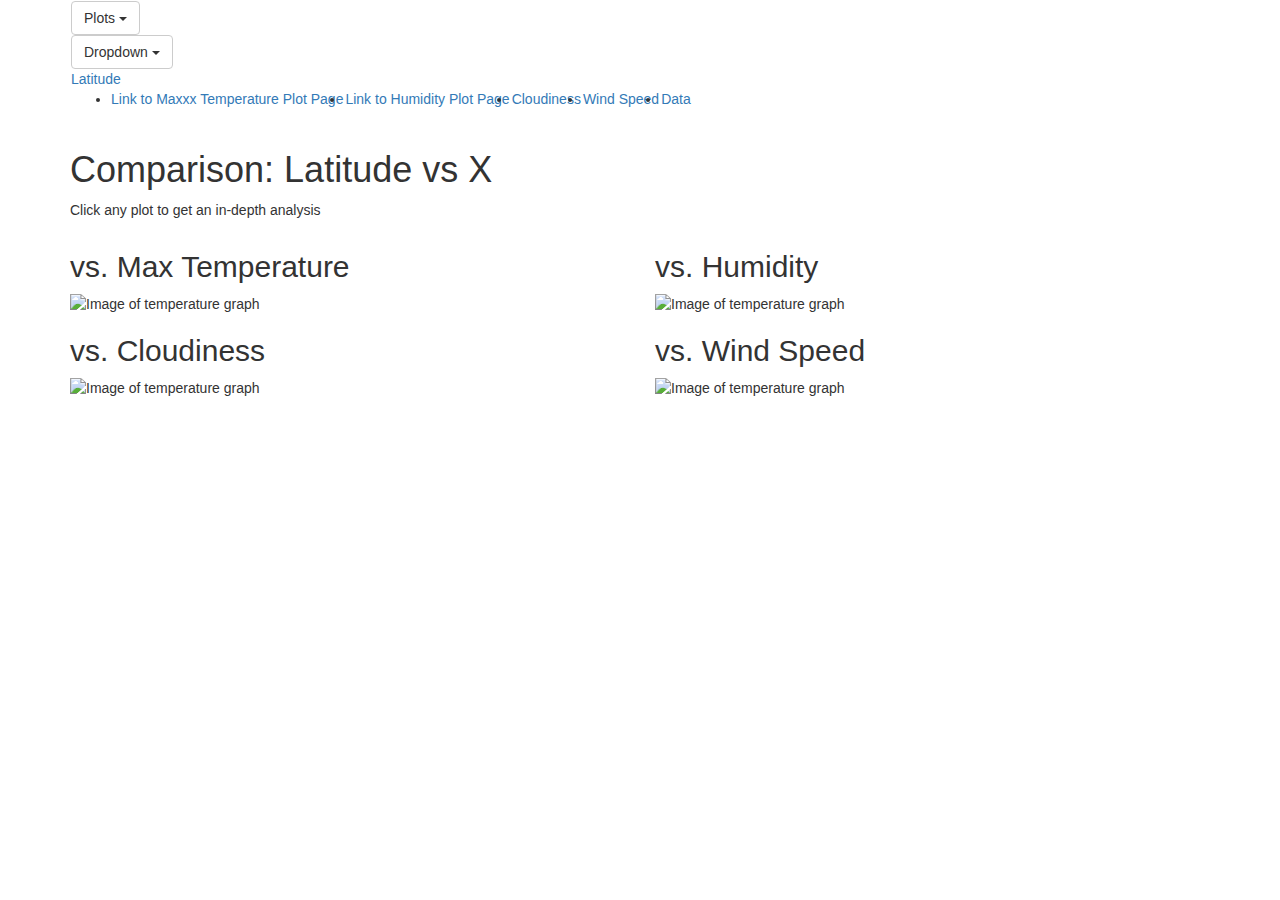
==== comparison.html @ 5c49d95c "progress on pages design. still need to implement media queries and fix dropdown" ====
<!DOCTYPE HTML>		
		
	<html lang="en-us">	
	<head>	
        <meta charset="UTF-8">
        <title>comparison</title>
        <script type="text/javascript" src="Scripts/jquery-2.1.1.min.js"></script>
        <script type="text/javascript" src="Scripts/bootstrap.min.js"></script>        <script type="text/javascript" src="js/bootstrap/bootstrap-dropdown.js"></script>
        <!-- <script>
            $(document).ready(function(){
            $('.dropdown-toggle').dropdown()
            });
        </script> -->
        <link rel="stylesheet" href="https://maxcdn.bootstrapcdn.com/bootstrap/3.3.7/css/bootstrap.min.css" integrity="sha384-BVYiiSIFeK1dGmJRAkycuHAHRg32OmUcww7on3RYdg4Va+PmSTsz/K68vbdEjh4u" crossorigin="anonymous">
        <link rel="stylesheet" type="text/css" href="style.css">
	</head>	
    <header>
        <div class="container">
            <nav class="navbar nav">
                
                <div class="dropdown">
                        <button class="btn btn-default dropdown-toggle" type="button" id="dropdownMenu1" data-toggle="dropdown" aria-haspopup="true" aria-expanded="true">
                            Plots
                            <span class="caret"></span>
                        </button>
                        <ul class="dropdown-menu" aria-labelledby="dropdownMenu1">
                            <li><a href="#">Link to Maxxx Temperature Plot Page</a></li>
                            <li><a href="#">Link to Humidity Plot Page</a></li>
                            <li><a href="#">Cloudiness</a></li>
                            <li><a href="#">Wind Speed</a></li>
                        </ul>


                </div>
 
                <div class="dropdown">
                    <button class="btn btn-default dropdown-toggle" type="button" id="dropdownMenu2" data-toggle="dropdown" aria-haspopup="true" aria-expanded="true">
                        Dropdown
                        <span class="caret"></span>
                    </button>
                    <ul class="dropdown-menu" aria-labelledby="dropdownMenu2">
                        <li><a href="#">Action</a></li>
                        <li><a href="#">Another action</a></li>
                        <li><a href="#">Something else here</a></li>
                        <li role="separator" class="divider"></li>
                        <li><a href="#">Separated link</a></li>
                    </ul>
                </div>






                <a href="file:///C:/Users/mckin/Desktop/repos/HW12_HTML/index.html" id = "home-link">Latitude</a>    
                <ul class="nav-pills">
                    <li>
                        <a href="file:///C:/Users/mckin/Desktop/repos/HW12_HTML/max_temp.html#" class = "pull-right">Link to Maxxx Temperature Plot Page</a>
                    </li>
                    <li>
                        <a href="C:\Users\mckin\Desktop\repos\HW12_HTML\humidity.html" class = "pull-right">Link to Humidity Plot Page</a>
                    </li>
                    <li>
                        <a href="#" class = "pull-right">Cloudiness</a>
                    </li>
                    <li>
                        <a href="#" class = "pull-right">Wind Speed</a>
                    </li>
                    <li>
                        <a href="C:\Users\mckin\Desktop\repos\HW12_HTML\data.html" class = "pull-right">Data</a>
                    </li>
                </ul>
            </nav>
        </div>				
    </header>                        
	<body>
        <div class="container body_container">
            <h1>Comparison: Latitude vs X</h1>
            <p>Click any plot to get an in-depth analysis</p>
            <div class="row compare">
                <div class="col-md-6">
                    <h2>vs. Max Temperature</h2>
                    <img src = "C:\Users\mckin\Desktop\repos\HW12_HTML\images\tempFig.png" alt="Image of temperature graph" class="graph_images">
                </div>
                <div class="col-md-6">
                    <h2>vs. Humidity</h2>
                    <img src = "C:\Users\mckin\Desktop\repos\HW12_HTML\images\humidityFig.png" alt="Image of temperature graph" class="graph_images">
                </div>
            </div>
            <div class="row compare">
                    <div class="col-md-6">
                        <h2>vs. Cloudiness</h2>
                        <img src = "C:\Users\mckin\Desktop\repos\HW12_HTML\images\cloudFig.png" alt="Image of temperature graph" class="graph_images">
                    </div>
                    <div class="col-md-6">
                        <h2>vs. Wind Speed</h2>
                        <img src = "C:\Users\mckin\Desktop\repos\HW12_HTML\images\windFig.png" alt="Image of temperature graph" class="graph_images">
                    </div>
                </div>
        </div>
                      
	</body>
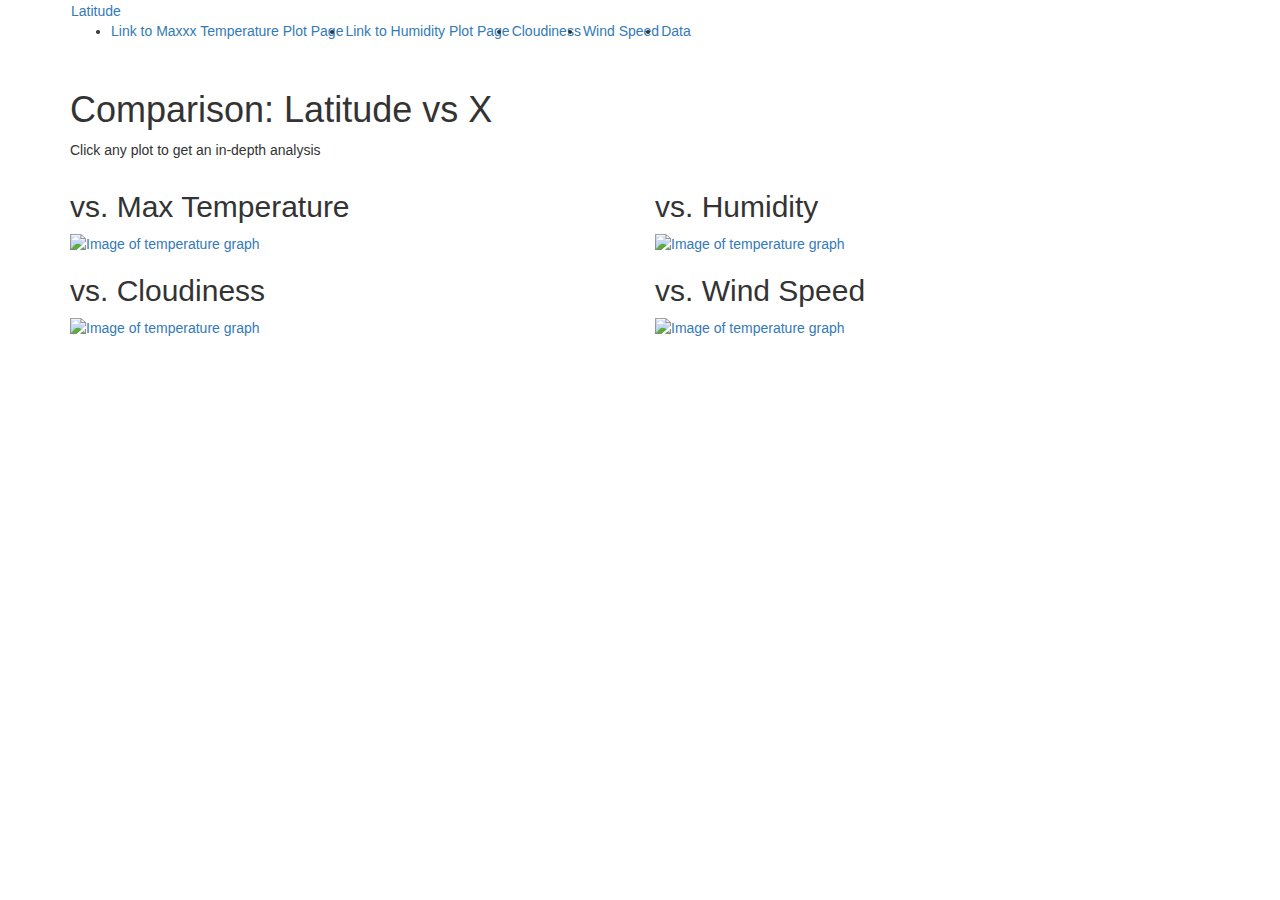
==== commit fdadaa8e: "committing changes, nearing completion" ====
--- a/comparison.html
+++ b/comparison.html
@@ -5,35 +5,95 @@
         <meta charset="UTF-8">
         <title>comparison</title>
         <script type="text/javascript" src="Scripts/jquery-2.1.1.min.js"></script>
-        <script type="text/javascript" src="Scripts/bootstrap.min.js"></script>        <script type="text/javascript" src="js/bootstrap/bootstrap-dropdown.js"></script>
-        <!-- <script>
-            $(document).ready(function(){
-            $('.dropdown-toggle').dropdown()
+        <script type="text/javascript" src="Scripts/bootstrap.min.js"></script>        
+        <link rel="stylesheet" href="https://maxcdn.bootstrapcdn.com/bootstrap/3.3.7/css/bootstrap.min.css" integrity="sha384-BVYiiSIFeK1dGmJRAkycuHAHRg32OmUcww7on3RYdg4Va+PmSTsz/K68vbdEjh4u" crossorigin="anonymous">
+
+        <script type="text/javascript" src="js/bootstrap/bootstrap-dropdown.js"></script>
+        <script>
+             $(document).ready(function(){
+                $('.dropdown-toggle').dropdown()
             });
-        </script> -->
-        <link rel="stylesheet" href="https://maxcdn.bootstrapcdn.com/bootstrap/3.3.7/css/bootstrap.min.css" integrity="sha384-BVYiiSIFeK1dGmJRAkycuHAHRg32OmUcww7on3RYdg4Va+PmSTsz/K68vbdEjh4u" crossorigin="anonymous">
+        </script>
+        
         <link rel="stylesheet" type="text/css" href="style.css">
 	</head>	
     <header>
-        <div class="container">
-            <nav class="navbar nav">
+        <div class="container nav_container">
+            <nav class="navbar nav responsive">
+                <!-- <select id="selDataset" onchange="getData(this.value)">
+                    <option value="plots_id">PLOTS</option>
+                    <option value="plot1_id">Plot 1</option>
+                    <option value="plot2_id">Plot 2</option>
+                    <option value="plot3_id">Plot 3</option>
+                </select> -->
                 
-                <div class="dropdown">
-                        <button class="btn btn-default dropdown-toggle" type="button" id="dropdownMenu1" data-toggle="dropdown" aria-haspopup="true" aria-expanded="true">
-                            Plots
-                            <span class="caret"></span>
-                        </button>
-                        <ul class="dropdown-menu" aria-labelledby="dropdownMenu1">
-                            <li><a href="#">Link to Maxxx Temperature Plot Page</a></li>
-                            <li><a href="#">Link to Humidity Plot Page</a></li>
-                            <li><a href="#">Cloudiness</a></li>
-                            <li><a href="#">Wind Speed</a></li>
-                        </ul>
+                <!-- <script src="{{ url_for('static', filename='js/app.js') }}"></script> -->
+                    
+
+                <!-- <select id="city1" onchange="optionChanged(this.value)"></select> -->
+
+                <!-- <ul class='nav'>
+                        <li class='active'>Home</li>
+                        <li>
+                            <div class="dropdown">
+                                <a class="dropdown-toggle" data-toggle="dropdown" href="#">Personal asset loans</a>
+                                <ul class="dropdown-menu" role="menu" aria-labelledby="dLabel">            
+                                    <li><a href="#">asds</a></li>
+                                    <li class="divider"></li>
+                                </ul>
+                            </div>   
+                        </li>
+                            <li>Payday loans</li>
+                        <li>About</li>
+                        <li>Contact</li>
+                </ul> -->
+                
+                
+                <!-- <div class="dropdown show">
+                    <a class="btn btn-secondary dropdown-toggle" href="#" role="button" id="dropdownMenuLink" data-toggle="dropdown" aria-haspopup="true" aria-expanded="false">
+                        Dropdown link
+                    </a>
+                    <div class="dropdown-menu" aria-labelledby="dropdownMenuLink">
+                        <a class="dropdown-item" href="#">Action</a>
+                        <a class="dropdown-item" href="#">Another action</a>
+                        <a class="dropdown-item" href="#">Something else here</a>
+                    </div>
+                </div> -->
+                
+                
+                
+                <!-- <div class="btn-group">
+                    <button type="button" class="btn btn-default dropdown-toggle" data-toggle="dropdown" aria-haspopup="true" aria-expanded="false">
+                        Action <span class="caret"></span>
+                    </button>
+                    <ul class="dropdown-menu">
+                        <li><a href="#">Action</a></li>
+                        <li><a href="#">Another action</a></li>
+                        <li><a href="#">Something else here</a></li>
+                        <li role="separator" class="divider"></li>
+                        <li><a href="#">Separated link</a></li>
+                    </ul>
+                </div> -->
+                
 
 
-                </div>
+
+                <!-- <div class="dropdown">
+                    <button class="btn btn-default dropdown-toggle" type="button" id="dropdownMenu1" data-toggle="dropdown" aria-haspopup="true" aria-expanded="true">
+                        Plots
+                        <span class="caret"></span>
+                    </button>
+                    <ul class="dropdown-menu" aria-labelledby="dropdownMenu1">
+                        <li><a href="#">Link to Maxxx Temperature Plot Page</a></li>
+                        <li><a href="#">Link to Humidity Plot Page</a></li>
+                        <li><a href="#">Cloudiness</a></li>
+                        <li><a href="C:\Users\mckin\Desktop\repos\HW12_HTML\wind.html">Wind Speed</a></li>
+                    </ul>
+                </div> -->
+
+
  
-                <div class="dropdown">
+                <!-- <div class="dropdown">
                     <button class="btn btn-default dropdown-toggle" type="button" id="dropdownMenu2" data-toggle="dropdown" aria-haspopup="true" aria-expanded="true">
                         Dropdown
                         <span class="caret"></span>
@@ -45,7 +105,7 @@
                         <li role="separator" class="divider"></li>
                         <li><a href="#">Separated link</a></li>
                     </ul>
-                </div>
+                </div> -->
 
 
 
@@ -64,7 +124,7 @@
                         <a href="#" class = "pull-right">Cloudiness</a>
                     </li>
                     <li>
-                        <a href="#" class = "pull-right">Wind Speed</a>
+                        <a href="C:\Users\mckin\Desktop\repos\HW12_HTML\wind.html" class = "pull-right">Wind Speed</a>
                     </li>
                     <li>
                         <a href="C:\Users\mckin\Desktop\repos\HW12_HTML\data.html" class = "pull-right">Data</a>
@@ -80,21 +140,29 @@
             <div class="row compare">
                 <div class="col-md-6">
                     <h2>vs. Max Temperature</h2>
-                    <img src = "C:\Users\mckin\Desktop\repos\HW12_HTML\images\tempFig.png" alt="Image of temperature graph" class="graph_images">
+                    <a href="C:\Users\mckin\Desktop\repos\HW12_HTML\max_temp.html">
+                        <img src = "C:\Users\mckin\Desktop\repos\HW12_HTML\images\tempFig.png" alt="Image of temperature graph" class="graph_images">
+                    </a>
                 </div>
                 <div class="col-md-6">
                     <h2>vs. Humidity</h2>
-                    <img src = "C:\Users\mckin\Desktop\repos\HW12_HTML\images\humidityFig.png" alt="Image of temperature graph" class="graph_images">
+                    <a href="C:\Users\mckin\Desktop\repos\HW12_HTML\humidity.html">
+                        <img src = "C:\Users\mckin\Desktop\repos\HW12_HTML\images\humidityFig.png" alt="Image of temperature graph" class="graph_images">
+                    </a>
                 </div>
             </div>
             <div class="row compare">
                     <div class="col-md-6">
                         <h2>vs. Cloudiness</h2>
-                        <img src = "C:\Users\mckin\Desktop\repos\HW12_HTML\images\cloudFig.png" alt="Image of temperature graph" class="graph_images">
+                        <a href="C:\Users\mckin\Desktop\repos\HW12_HTML\cloud.html">
+                            <img src = "C:\Users\mckin\Desktop\repos\HW12_HTML\images\cloudFig.png" alt="Image of temperature graph" class="graph_images">
+                        </a>
                     </div>
                     <div class="col-md-6">
                         <h2>vs. Wind Speed</h2>
-                        <img src = "C:\Users\mckin\Desktop\repos\HW12_HTML\images\windFig.png" alt="Image of temperature graph" class="graph_images">
+                        <a href="C:\Users\mckin\Desktop\repos\HW12_HTML\wind.html">
+                            <img src = "C:\Users\mckin\Desktop\repos\HW12_HTML\images\windFig.png" alt="Image of temperature graph" class="graph_images">
+                        </a>
                     </div>
                 </div>
         </div>
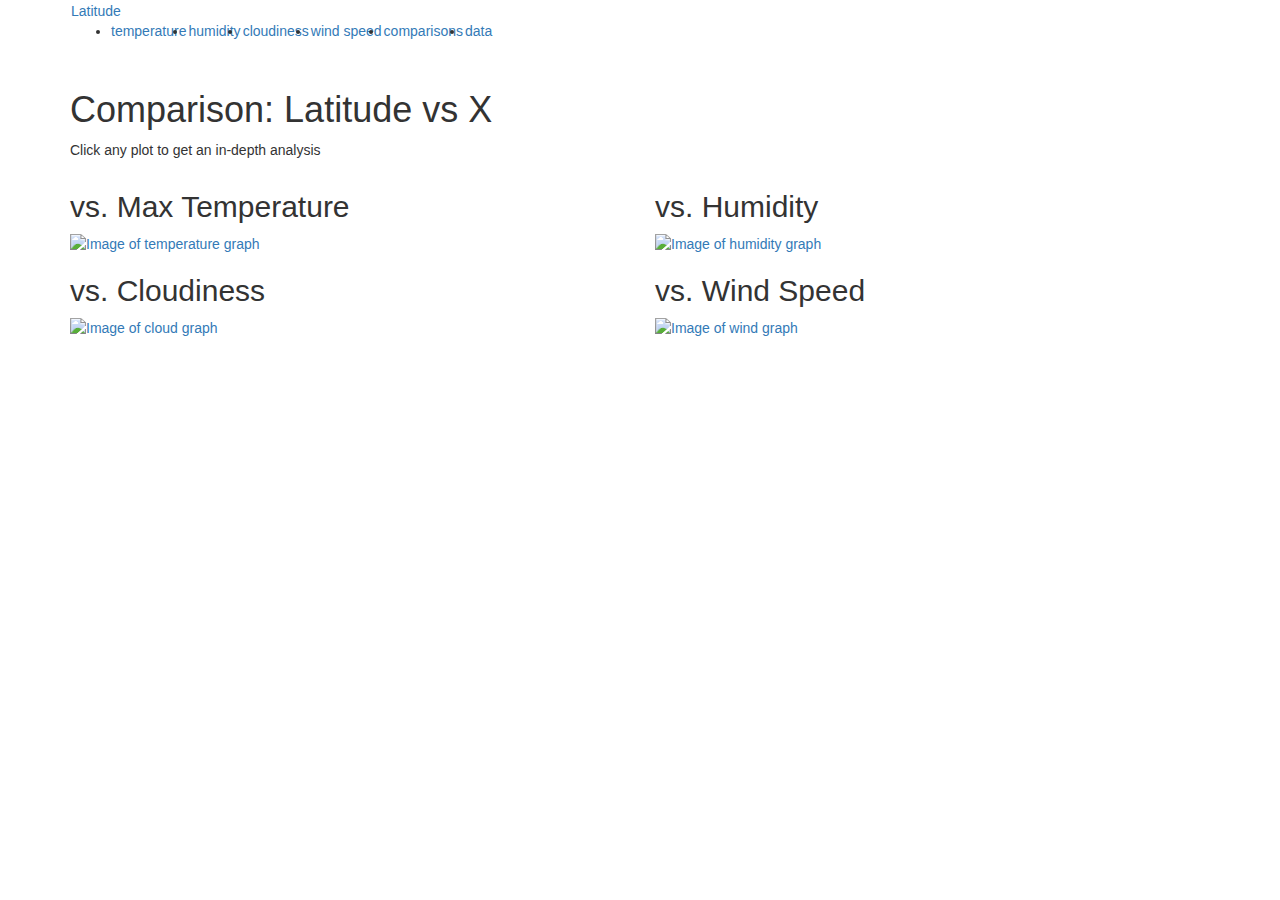
==== commit 14b2cfbd: "final commit" ====
--- a/comparison.html
+++ b/comparison.html
@@ -19,115 +19,26 @@
 	</head>	
     <header>
         <div class="container nav_container">
-            <nav class="navbar nav responsive">
-                <!-- <select id="selDataset" onchange="getData(this.value)">
-                    <option value="plots_id">PLOTS</option>
-                    <option value="plot1_id">Plot 1</option>
-                    <option value="plot2_id">Plot 2</option>
-                    <option value="plot3_id">Plot 3</option>
-                </select> -->
-                
-                <!-- <script src="{{ url_for('static', filename='js/app.js') }}"></script> -->
-                    
-
-                <!-- <select id="city1" onchange="optionChanged(this.value)"></select> -->
-
-                <!-- <ul class='nav'>
-                        <li class='active'>Home</li>
-                        <li>
-                            <div class="dropdown">
-                                <a class="dropdown-toggle" data-toggle="dropdown" href="#">Personal asset loans</a>
-                                <ul class="dropdown-menu" role="menu" aria-labelledby="dLabel">            
-                                    <li><a href="#">asds</a></li>
-                                    <li class="divider"></li>
-                                </ul>
-                            </div>   
-                        </li>
-                            <li>Payday loans</li>
-                        <li>About</li>
-                        <li>Contact</li>
-                </ul> -->
-                
-                
-                <!-- <div class="dropdown show">
-                    <a class="btn btn-secondary dropdown-toggle" href="#" role="button" id="dropdownMenuLink" data-toggle="dropdown" aria-haspopup="true" aria-expanded="false">
-                        Dropdown link
-                    </a>
-                    <div class="dropdown-menu" aria-labelledby="dropdownMenuLink">
-                        <a class="dropdown-item" href="#">Action</a>
-                        <a class="dropdown-item" href="#">Another action</a>
-                        <a class="dropdown-item" href="#">Something else here</a>
-                    </div>
-                </div> -->
-                
-                
-                
-                <!-- <div class="btn-group">
-                    <button type="button" class="btn btn-default dropdown-toggle" data-toggle="dropdown" aria-haspopup="true" aria-expanded="false">
-                        Action <span class="caret"></span>
-                    </button>
-                    <ul class="dropdown-menu">
-                        <li><a href="#">Action</a></li>
-                        <li><a href="#">Another action</a></li>
-                        <li><a href="#">Something else here</a></li>
-                        <li role="separator" class="divider"></li>
-                        <li><a href="#">Separated link</a></li>
-                    </ul>
-                </div> -->
-                
-
-
-
-                <!-- <div class="dropdown">
-                    <button class="btn btn-default dropdown-toggle" type="button" id="dropdownMenu1" data-toggle="dropdown" aria-haspopup="true" aria-expanded="true">
-                        Plots
-                        <span class="caret"></span>
-                    </button>
-                    <ul class="dropdown-menu" aria-labelledby="dropdownMenu1">
-                        <li><a href="#">Link to Maxxx Temperature Plot Page</a></li>
-                        <li><a href="#">Link to Humidity Plot Page</a></li>
-                        <li><a href="#">Cloudiness</a></li>
-                        <li><a href="C:\Users\mckin\Desktop\repos\HW12_HTML\wind.html">Wind Speed</a></li>
-                    </ul>
-                </div> -->
-
-
- 
-                <!-- <div class="dropdown">
-                    <button class="btn btn-default dropdown-toggle" type="button" id="dropdownMenu2" data-toggle="dropdown" aria-haspopup="true" aria-expanded="true">
-                        Dropdown
-                        <span class="caret"></span>
-                    </button>
-                    <ul class="dropdown-menu" aria-labelledby="dropdownMenu2">
-                        <li><a href="#">Action</a></li>
-                        <li><a href="#">Another action</a></li>
-                        <li><a href="#">Something else here</a></li>
-                        <li role="separator" class="divider"></li>
-                        <li><a href="#">Separated link</a></li>
-                    </ul>
-                </div> -->
-
-
-
-
-
-
+            <nav class="navbar nav">
                 <a href="file:///C:/Users/mckin/Desktop/repos/HW12_HTML/index.html" id = "home-link">Latitude</a>    
                 <ul class="nav-pills">
                     <li>
-                        <a href="file:///C:/Users/mckin/Desktop/repos/HW12_HTML/max_temp.html#" class = "pull-right">Link to Maxxx Temperature Plot Page</a>
+                        <a href="file:///C:/Users/mckin/Desktop/repos/HW12_HTML/max_temp.html#" class = "pull-right">temperature</a>
                     </li>
                     <li>
-                        <a href="C:\Users\mckin\Desktop\repos\HW12_HTML\humidity.html" class = "pull-right">Link to Humidity Plot Page</a>
+                        <a href="C:\Users\mckin\Desktop\repos\HW12_HTML\humidity.html" class = "pull-right">humidity</a>
                     </li>
                     <li>
-                        <a href="#" class = "pull-right">Cloudiness</a>
+                        <a href="C:\Users\mckin\Desktop\repos\HW12_HTML\clouds.html" class = "pull-right">cloudiness</a>
                     </li>
                     <li>
-                        <a href="C:\Users\mckin\Desktop\repos\HW12_HTML\wind.html" class = "pull-right">Wind Speed</a>
+                        <a href="C:\Users\mckin\Desktop\repos\HW12_HTML\wind.html" class = "pull-right">wind speed</a>
                     </li>
                     <li>
-                        <a href="C:\Users\mckin\Desktop\repos\HW12_HTML\data.html" class = "pull-right">Data</a>
+                        <a href="file:///C:/Users/mckin/Desktop/repos/HW12_HTML/comparison.html#" class = "pull-right">comparisons</a>
+                    </li>
+                    <li>
+                        <a href="C:\Users\mckin\Desktop\repos\HW12_HTML\data.html" class = "pull-right">data</a>
                     </li>
                 </ul>
             </nav>
@@ -147,21 +58,21 @@
                 <div class="col-md-6">
                     <h2>vs. Humidity</h2>
                     <a href="C:\Users\mckin\Desktop\repos\HW12_HTML\humidity.html">
-                        <img src = "C:\Users\mckin\Desktop\repos\HW12_HTML\images\humidityFig.png" alt="Image of temperature graph" class="graph_images">
+                        <img src = "C:\Users\mckin\Desktop\repos\HW12_HTML\images\humidityFig.png" alt="Image of humidity graph" class="graph_images">
                     </a>
                 </div>
             </div>
             <div class="row compare">
                     <div class="col-md-6">
                         <h2>vs. Cloudiness</h2>
-                        <a href="C:\Users\mckin\Desktop\repos\HW12_HTML\cloud.html">
-                            <img src = "C:\Users\mckin\Desktop\repos\HW12_HTML\images\cloudFig.png" alt="Image of temperature graph" class="graph_images">
+                        <a href="C:\Users\mckin\Desktop\repos\HW12_HTML\clouds.html">
+                            <img src = "C:\Users\mckin\Desktop\repos\HW12_HTML\images\cloudFig.png" alt="Image of cloud graph" class="graph_images">
                         </a>
                     </div>
                     <div class="col-md-6">
                         <h2>vs. Wind Speed</h2>
                         <a href="C:\Users\mckin\Desktop\repos\HW12_HTML\wind.html">
-                            <img src = "C:\Users\mckin\Desktop\repos\HW12_HTML\images\windFig.png" alt="Image of temperature graph" class="graph_images">
+                            <img src = "C:\Users\mckin\Desktop\repos\HW12_HTML\images\windFig.png" alt="Image of wind graph" class="graph_images">
                         </a>
                     </div>
                 </div>
